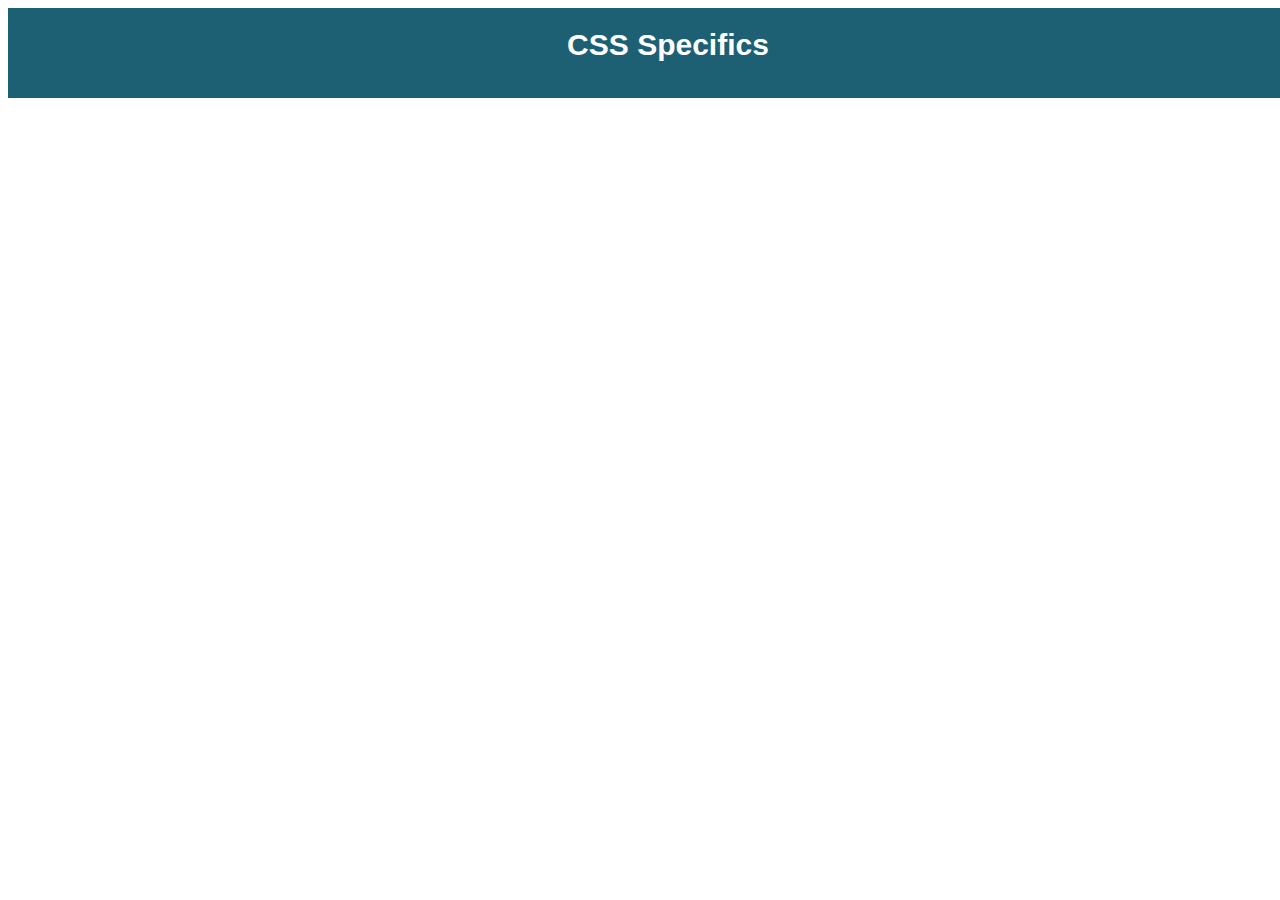
==== CSS.html @ 2363fa4c "started adding CSS style to all sheets" ====
<html lang="en">
<head>
    <meta charset="UTF-8">
    <meta name="viewport" content="width=device-width, initial-scale=1.0"> 
    <link rel="stylesheet" href="style.css">
    <title>CSS Cheatsheet</title>
</head>
<body>
    <header><h1>CSS Specifics</h1></header>
        <ul class="navbar">
            <li><a href="index.html">Home</a></li>
            <li><a href="HTML.html">HTML</a></li>
            <li><a href="CSS.html">CSS</a></li>
        </ul>

    <main>

    </main>
</body>
---- style.css ----
* {
    font-family: Verdana, Geneva, Tahoma, sans-serif
}

/* Header */

h1{
    font-size: 30px;
    background-color: #1e6073;
    color: #FFF;
    text-align: center;
    position: fixed;
    height: 50px;
    padding: 20px;
    width: 100%;
    margin-top: 0px;
}

/* Navbar */

nav ul {
    position: fixed;
    list-style-type: none;
    width: 100%;
    height: 50px;
    font-size: 40px;
    top: 70px;
    background-color: blue;
    text-align: center;
}

nav li {
    display: inline-block;
    margin: 0 40 0 0;
}

nav li a {
    color: #FFF;
}

/* Main */

main {
    position: relative;
    top: 150px;
}
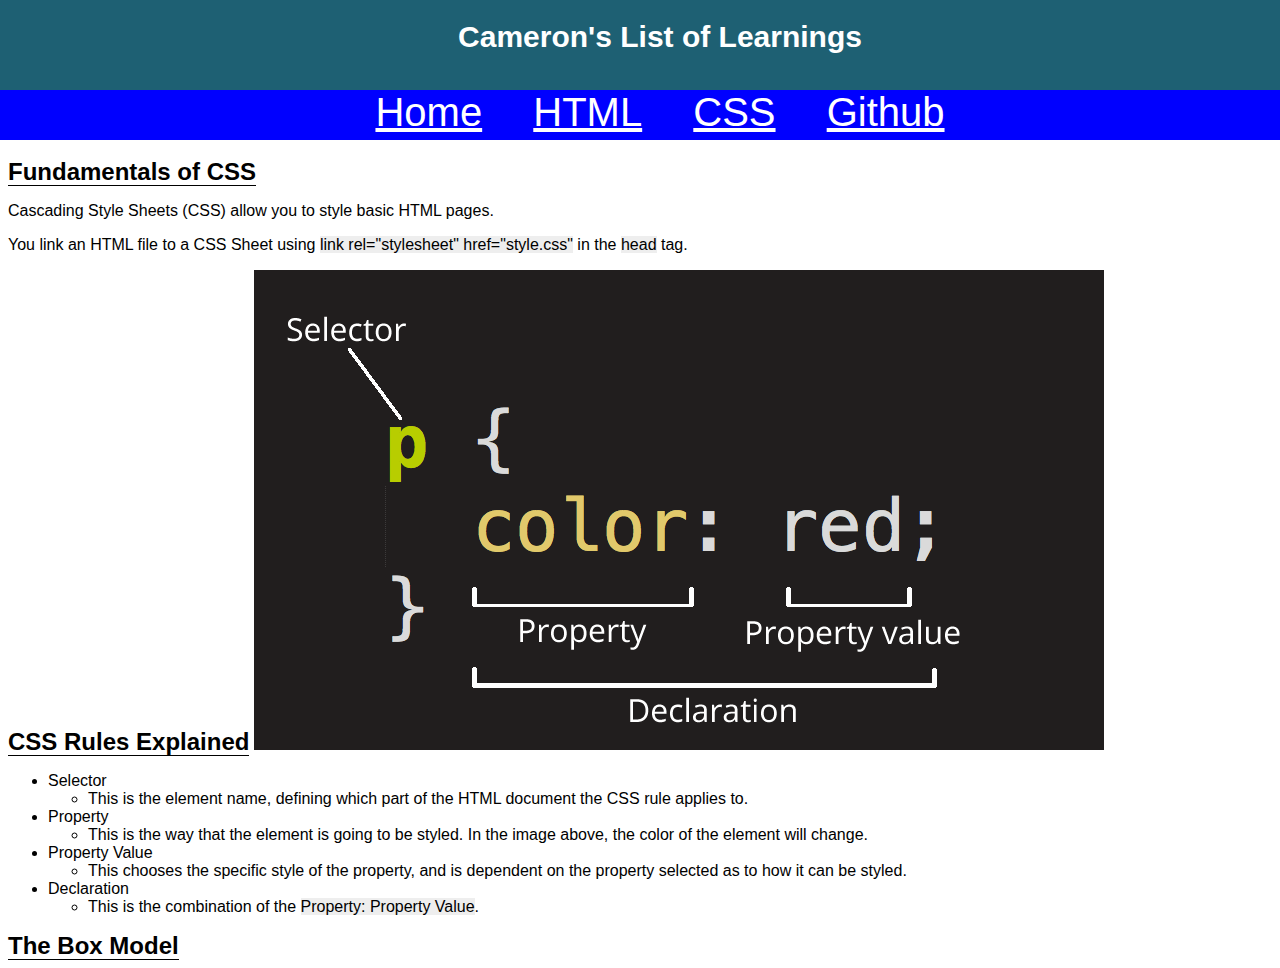
==== commit 04676045: "finished github and started css" ====
--- a/CSS.html
+++ b/CSS.html
@@ -6,14 +6,54 @@
     <title>CSS Cheatsheet</title>
 </head>
 <body>
-    <header><h1>CSS Specifics</h1></header>
+    <header>
+        <h1>Cameron's List of Learnings</h1>
+    </header>
+    
+    <nav>
         <ul class="navbar">
             <li><a href="index.html">Home</a></li>
             <li><a href="HTML.html">HTML</a></li>
             <li><a href="CSS.html">CSS</a></li>
+            <li><a href="Github.html">Github</a></li>
+        </ul>
+    </nav>
+<main>
+    <section>
+        <h2>Fundamentals of CSS</h2>
+        <p>Cascading Style Sheets (CSS) allow you to style basic HTML pages.</p>
+        <p>You link an HTML file to a CSS Sheet using <code>link rel="stylesheet" href="style.css"</code> in the <code>head</code> tag.</p>
+    </section>
+
+    <section>
+        <h2>CSS Rules Explained</h2>
+        <img src="Images/css-declaration-small.png" alt="CSS rule breakdown">
+        <ul>
+            <li>Selector</li>
+                <ul>
+                    <li>This is the element name, defining which part of the HTML document the CSS rule applies to.</li>
+                </ul>
+            <li>Property</li>
+                <ul>
+                    <li>This is the way that the element is going to be styled. In the image above, the color of the element will change.</li>
+                </ul>
+            <li>Property Value</li>
+                <ul>
+                    <li>This chooses the specific style of the property, and is dependent on the property selected as to how it can be styled.</li>
+                </ul>
+            <li>Declaration</li>
+                <ul>
+                    <li>This is the combination of the <code>Property: Property Value</code>.</li>
+                </ul>
         </ul>
 
-    <main>
+    </section>
 
-    </main>
+
+    <section>
+        <h2>The Box Model</h2>
+    </section>
+
+</main>
+
 </body>--- a/style.css
+++ b/style.css
@@ -11,12 +11,24 @@
     text-align: center;
     position: fixed;
     height: 50px;
+    width: 100%;
     padding: 20px;
-    width: 100%;
     margin-top: 0px;
+    top: 0px;
+    left: 0px;
+    z-index: 999;
+}
+
+h2 {
+    border-bottom: 1px solid black;
+    display: inline;
 }
 
 /* Navbar */
+
+.navbar {
+    z-index: 999;
+}
 
 nav ul {
     position: fixed;
@@ -24,7 +36,8 @@
     width: 100%;
     height: 50px;
     font-size: 40px;
-    top: 70px;
+    top: 50px;
+    left: 0px;
     background-color: blue;
     text-align: center;
 }
@@ -42,5 +55,78 @@
 
 main {
     position: relative;
-    top: 150px;
+    padding-top: 150px;
+}
+
+/* Codeblocks */
+
+code {
+    background-color: #eee;
+}
+
+pre code {
+    background-color: #eee;
+    border: 1px solid black;
+    display: block;
+    padding: 10px;
+    width: 30%;
+    white-space: pre-wrap;   
+}
+
+/* Tables */
+
+table {
+    width: 50%;
+}
+
+tr:hover {
+    background-color: #8cb5c8;
+}
+
+table th, td {
+    border: 1px solid black;
+}
+
+th {
+    padding: 10px;
+    background-color: #1e6073;
+    color: #FFF;
+}
+
+table #syntax {
+    text-align: center;
+}
+
+#table2 {
+    text-align: center;
+}
+
+#tablelink1 {
+    background-color: #F3AC0E;
+}
+
+#tablelink2 {
+    background-color: #f30eec;
+}
+
+/* Images on index */
+
+#semanticimage {
+    display: block;
+    margin: auto;
+    width: 50%;
+}
+
+
+/* Footer */
+
+footer {
+    color: #000;
+    border: 1px solid #000;
+    left: 0px;
+    text-align: right;
+    height: 50px;
+    bottom: 0px;
+    box-sizing: border-box;
+    padding-right: 5px;
 }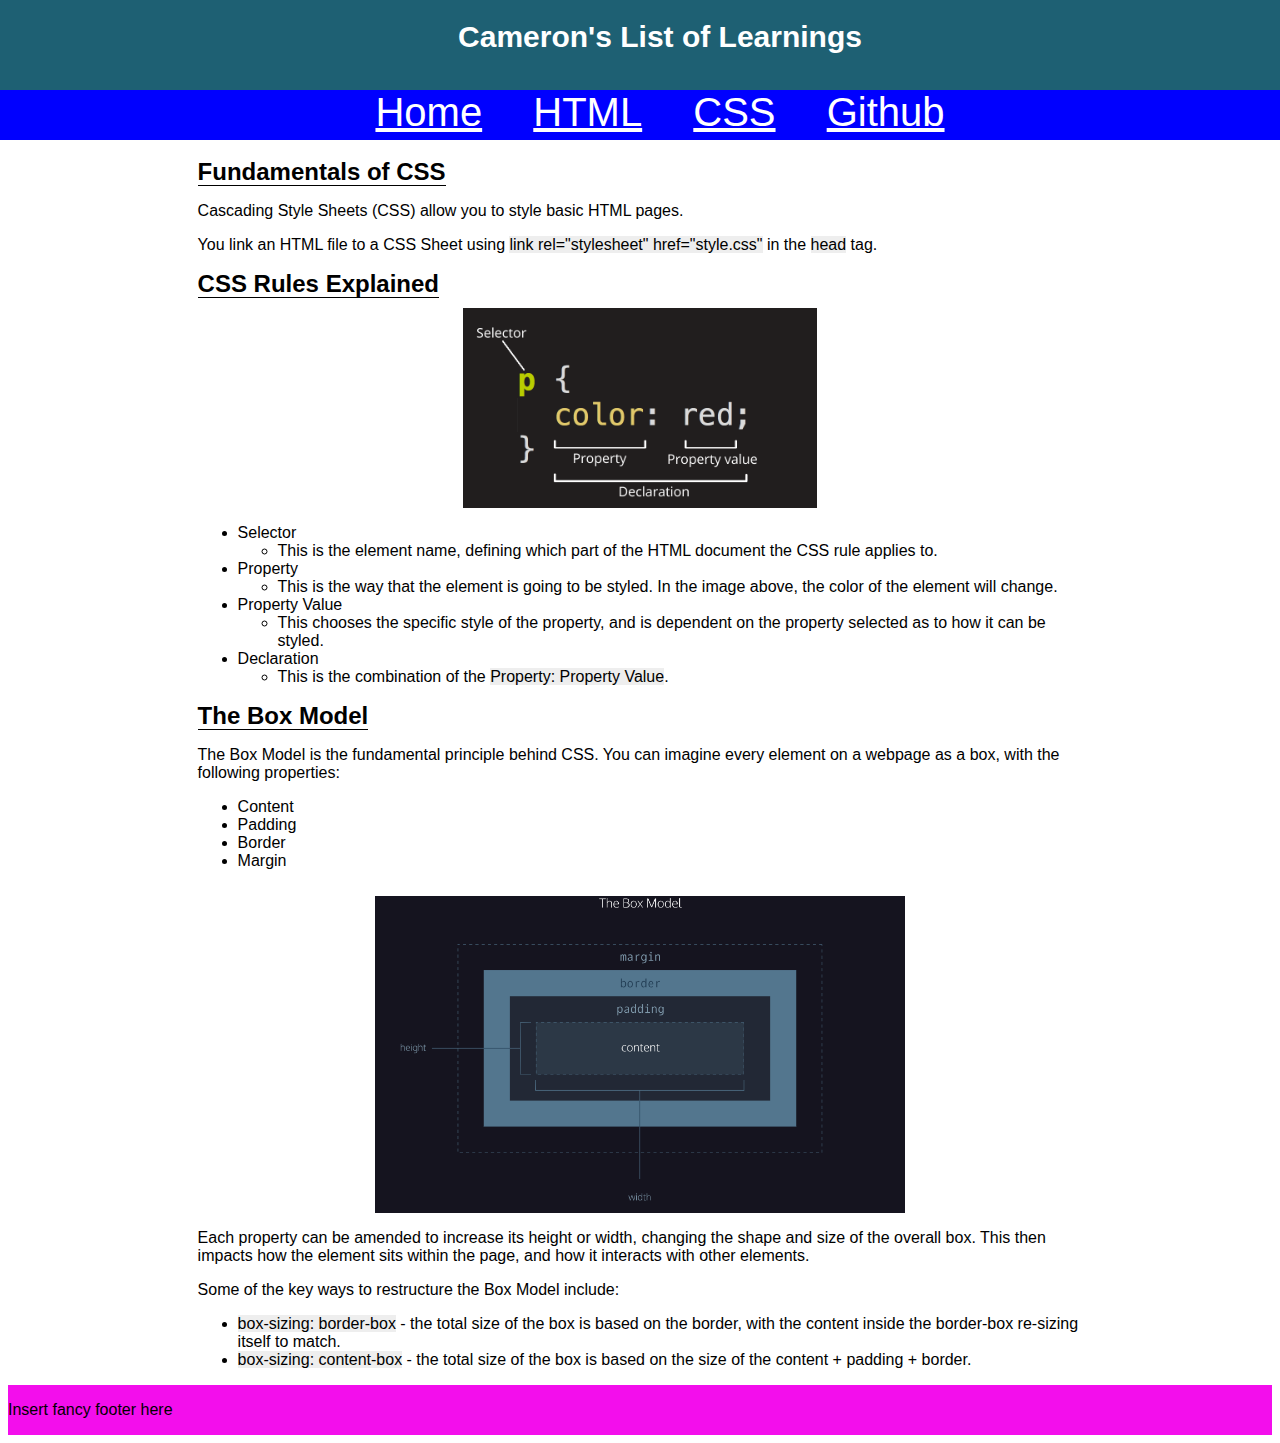
==== commit c563eecf: "centered main element, completed CSS and HTML section, finalised design for now" ====
--- a/CSS.html
+++ b/CSS.html
@@ -18,6 +18,8 @@
             <li><a href="Github.html">Github</a></li>
         </ul>
     </nav>
+
+
 <main>
     <section>
         <h2>Fundamentals of CSS</h2>
@@ -27,7 +29,7 @@
 
     <section>
         <h2>CSS Rules Explained</h2>
-        <img src="Images/css-declaration-small.png" alt="CSS rule breakdown">
+        <img id="cssimage" src="Images/css-declaration-small.png" alt="CSS rule breakdown">
         <ul>
             <li>Selector</li>
                 <ul>
@@ -52,8 +54,32 @@
 
     <section>
         <h2>The Box Model</h2>
+
+        <article>
+            <p>The Box Model is the fundamental principle behind CSS. You can imagine every element on a webpage as a box, with the following properties:</p>
+                <ul>
+                    <li>Content</li>
+                    <li>Padding</li>
+                    <li>Border</li>
+                    <li>Margin</li>
+                </ul>
+            <img id="boxmodelimage" src="Images/boxmodel.png" alt="The Box Model explained">
+            <p>Each property can be amended to increase its height or width, changing the shape and size of the overall box. This then impacts how the element sits
+                within the page, and how it interacts with other elements.
+            </p>
+            <p>Some of the key ways to restructure the Box Model include:</p>
+                <ul>
+                    <li><code>box-sizing: border-box</code> - the total size of the box is based on the border, with the content inside the border-box re-sizing itself to match.</li>
+                    <li><code>box-sizing: content-box</code> - the total size of the box is based on the size of the content + padding + border.</li>
+                </ul>
+        </article>
+
     </section>
 
 </main>
 
+<footer>
+    <p>Insert fancy footer here</p>
+</footer>
+
 </body>--- a/style.css
+++ b/style.css
@@ -58,6 +58,11 @@
     padding-top: 150px;
 }
 
+section {
+    margin: auto;
+    width: 70%;
+}
+
 /* Codeblocks */
 
 code {
@@ -68,15 +73,15 @@
     background-color: #eee;
     border: 1px solid black;
     display: block;
-    padding: 10px;
-    width: 30%;
+    width: 60%;
     white-space: pre-wrap;   
 }
 
 /* Tables */
 
 table {
-    width: 50%;
+    width: 60%;
+    margin: 10px 0px 10px 0px;
 }
 
 tr:hover {
@@ -118,15 +123,30 @@
 }
 
 
+/* Images on CSS */
+
+#cssimage {
+    display: block;
+    margin: auto;
+    width: 40%;
+    padding-top: 10px;
+}
+
+#boxmodelimage {
+    display: block;
+    margin: auto;
+    width: 60%;
+    padding-top: 10px;
+}
+
 /* Footer */
 
 footer {
     color: #000;
-    border: 1px solid #000;
-    left: 0px;
-    text-align: right;
+    background-color: #f30eec;
+    width: 100%;
+    display: inline-block;
     height: 50px;
     bottom: 0px;
     box-sizing: border-box;
-    padding-right: 5px;
 }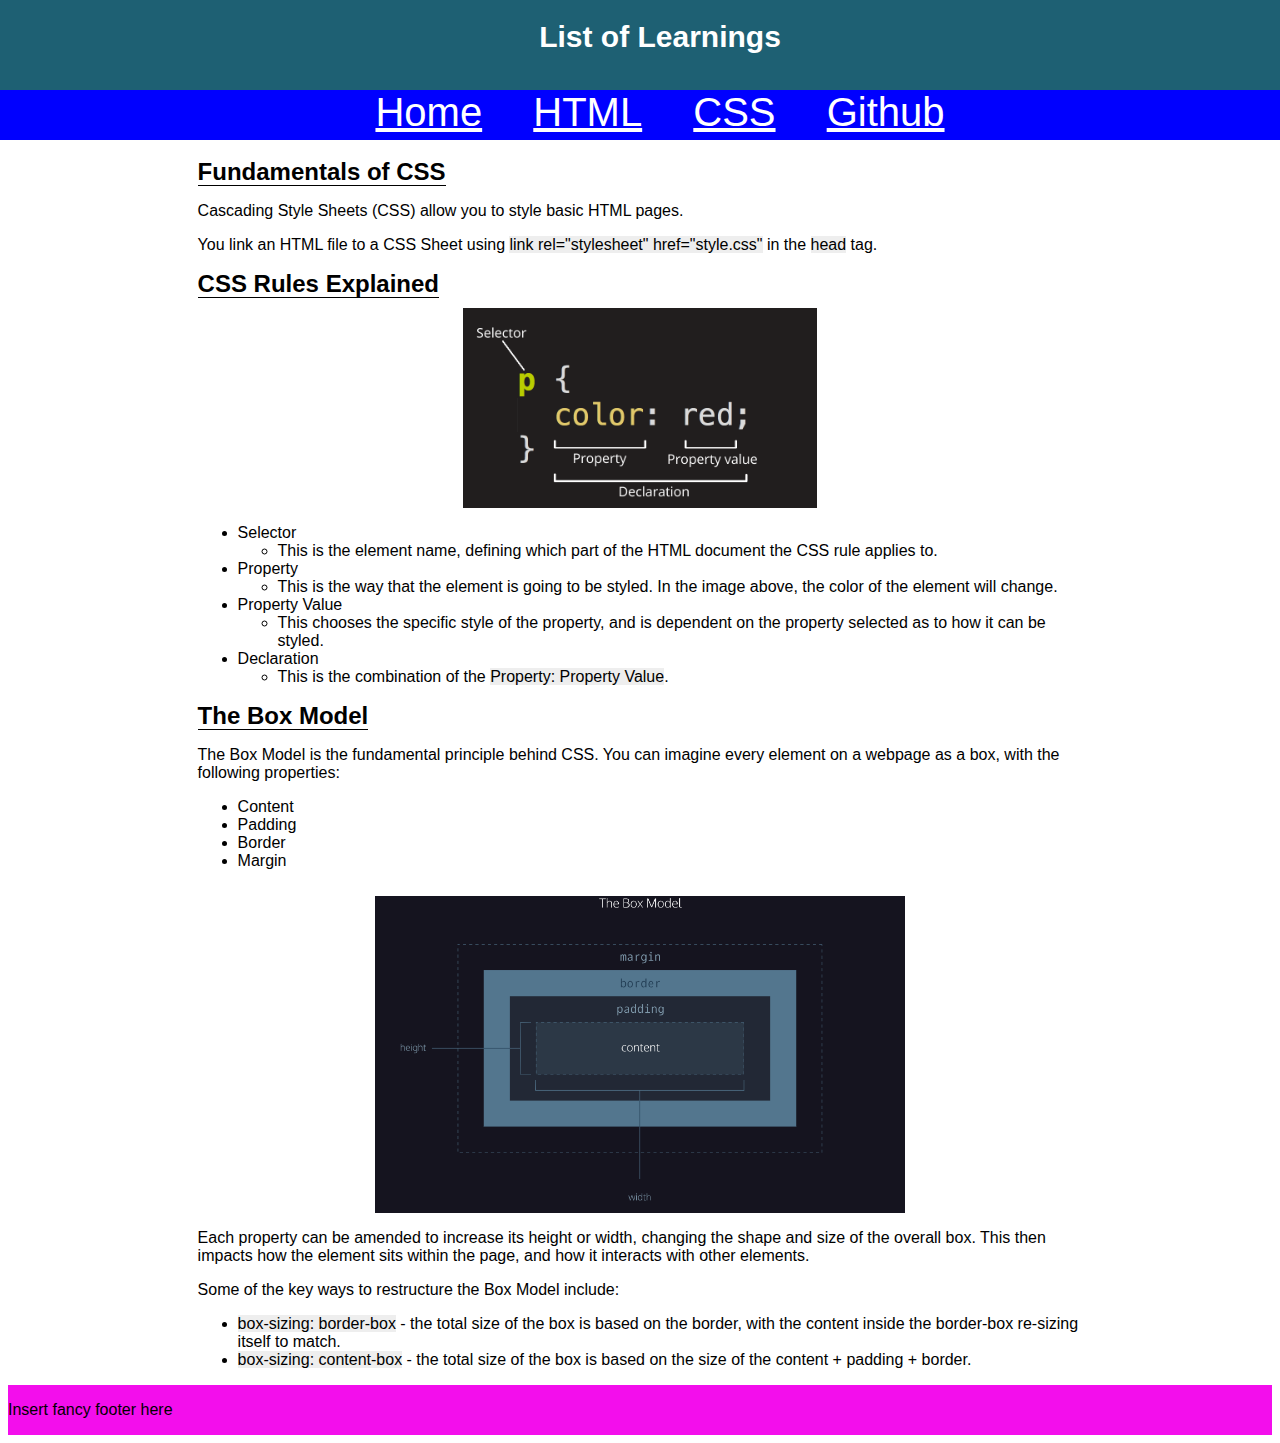
==== commit c89e09c3: "removed name" ====
--- a/CSS.html
+++ b/CSS.html
@@ -7,7 +7,7 @@
 </head>
 <body>
     <header>
-        <h1>Cameron's List of Learnings</h1>
+        <h1>List of Learnings</h1>
     </header>
     
     <nav>
